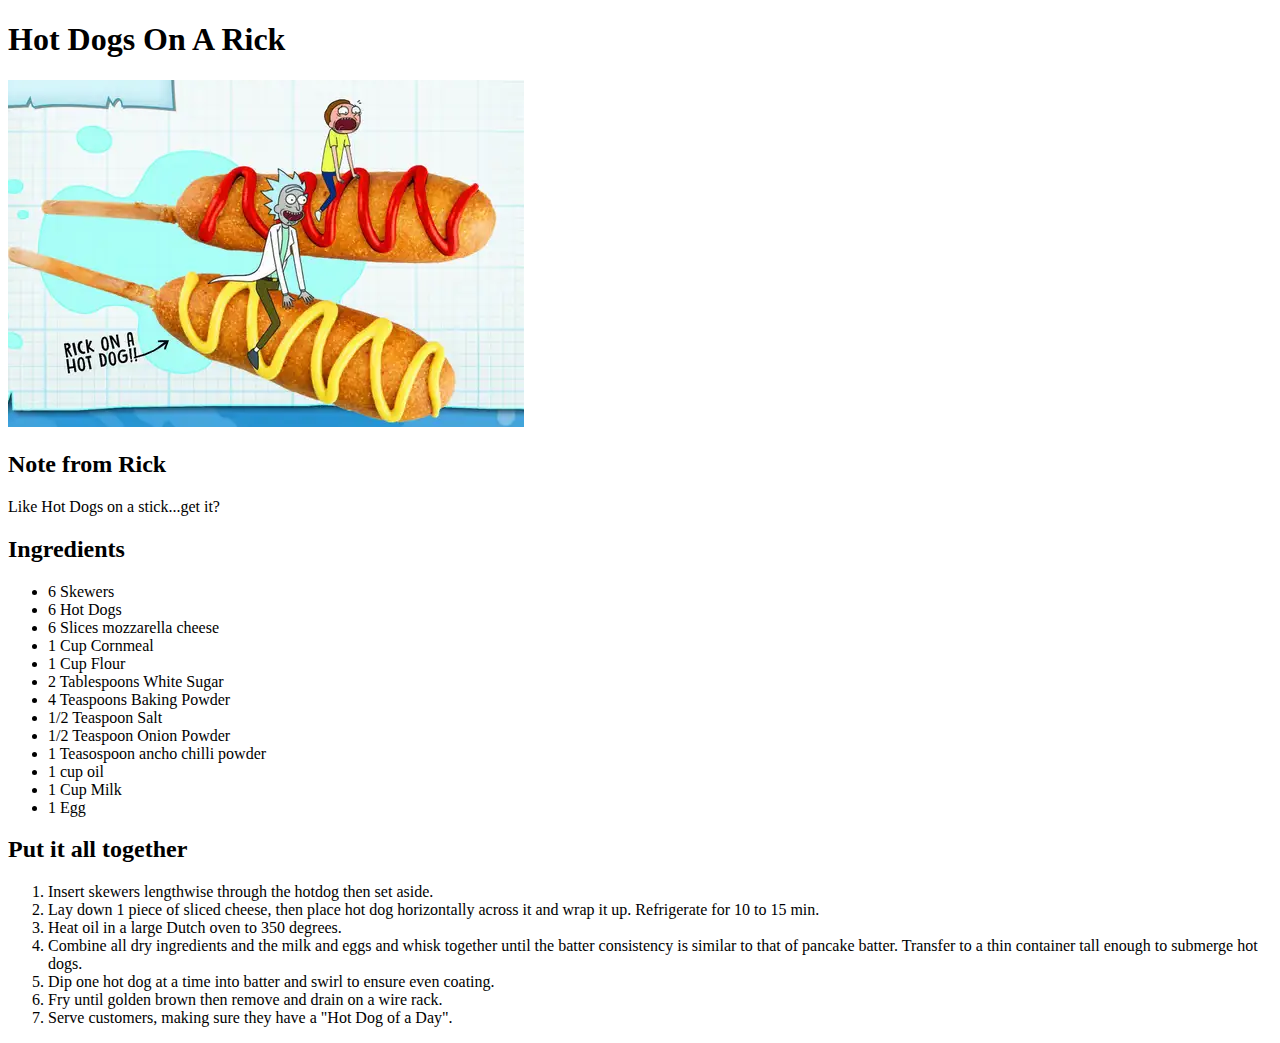
==== recipes/hot-dog-rick.html @ 96595ac3 "Add recipes/" ====
<!DOCTYPE html>
<html lang="en">
<head>
    <meta charset="UTF-8">
    <meta name="viewport" content="width=device-width>, initial-scale=1.0">
    <title>Document</title>
</head>
<body>
    <h1>Hot Dogs On A Rick</h1>
    <img src="../images/hotdog-rick.png" alt="Adventures on a hot dog">
    <h2>Note from Rick</h2>
    <p>
        Like Hot Dogs on a stick...get it?
    </p>
    <h2>Ingredients</h2>
    <ul>
        <li>6 Skewers</li>
        <li>6 Hot Dogs</li>
        <li>6 Slices mozzarella cheese</li>
        <li>1 Cup Cornmeal</li>
        <li>1 Cup Flour</li>
        <li>2 Tablespoons White Sugar</li>
        <li>4 Teaspoons Baking Powder</li>
        <li>1/2 Teaspoon Salt</li>
        <li>1/2 Teaspoon Onion Powder</li>
        <li>1 Teasospoon ancho chilli powder</li>
        <li>1 cup oil</li>
        <li>1 Cup Milk</li>
        <li>1 Egg</li>
    </ul>
    <h2>Put it all together</h2>
    <ol>
        <li>Insert skewers lengthwise through the hotdog then set aside.</li>
        <li>Lay down 1 piece of sliced cheese, then place hot dog horizontally across it and wrap it up. Refrigerate for 10 to 15 min.</li>
        <li>Heat oil in a large Dutch oven to 350 degrees.</li>
        <li>Combine all dry ingredients and the milk and eggs and whisk together until the batter consistency is similar to that of pancake batter. Transfer to a thin container tall enough to submerge hot dogs.</li>
        <li>Dip one hot dog at a time into batter and swirl to ensure even coating.</li>
        <li>Fry until golden brown then remove and drain on a wire rack.</li>
        <li>Serve customers, making sure they have a "Hot Dog of a Day".</li>
    </ol>
</body>
</html>
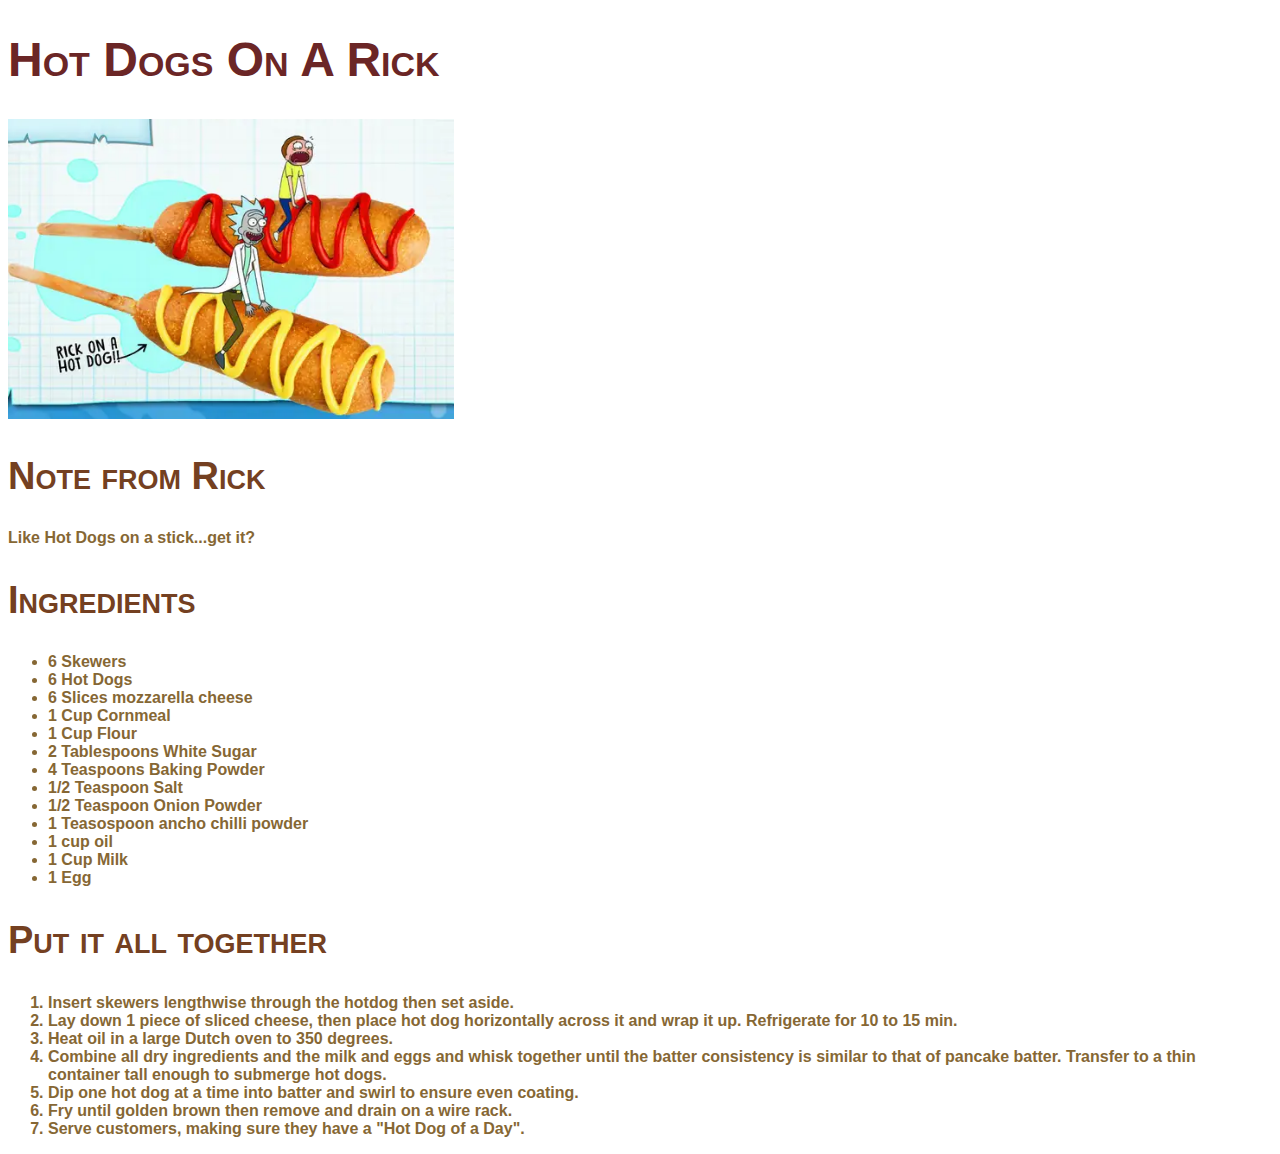
==== commit 7cffc54a: "Add classes and link to stylesheet" ====
--- a/recipes/hot-dog-rick.html
+++ b/recipes/hot-dog-rick.html
@@ -4,15 +4,16 @@
     <meta charset="UTF-8">
     <meta name="viewport" content="width=device-width>, initial-scale=1.0">
     <title>Document</title>
+    <link rel="stylesheet" href="../style.css">
 </head>
 <body>
-    <h1>Hot Dogs On A Rick</h1>
-    <img src="../images/hotdog-rick.png" alt="Adventures on a hot dog">
-    <h2>Note from Rick</h2>
+    <h1 class="h1">Hot Dogs On A Rick</h1>
+    <img class="image" src="../images/hotdog-rick.png" alt="Adventures on a hot dog">
+    <h2 class="h2">Note from Rick</h2>
     <p>
         Like Hot Dogs on a stick...get it?
     </p>
-    <h2>Ingredients</h2>
+    <h2 class="h2">Ingredients</h2>
     <ul>
         <li>6 Skewers</li>
         <li>6 Hot Dogs</li>
@@ -28,7 +29,7 @@
         <li>1 Cup Milk</li>
         <li>1 Egg</li>
     </ul>
-    <h2>Put it all together</h2>
+    <h2 class="h2">Put it all together</h2>
     <ol>
         <li>Insert skewers lengthwise through the hotdog then set aside.</li>
         <li>Lay down 1 piece of sliced cheese, then place hot dog horizontally across it and wrap it up. Refrigerate for 10 to 15 min.</li>
--- a/style.css
+++ b/style.css
@@ -0,0 +1,28 @@
+.image {
+    height: 300px;
+    width: auto;
+}
+
+.h1,
+.h2 {
+    font-variant: small-caps;
+    font-family: Impact, Haettenschweiler, 'Arial Narrow Bold', sans-serif;
+}
+
+.h1{
+    font-size: 48px;
+    color: #6b2626;
+}
+
+.h2{
+    font-size: 38px;
+    color: #744021;
+}
+
+.page-link,
+p,
+li {
+    color: #866734;
+    font-weight: 700;
+    font-family: Verdana, Geneva, Tahoma, sans-serif;
+}